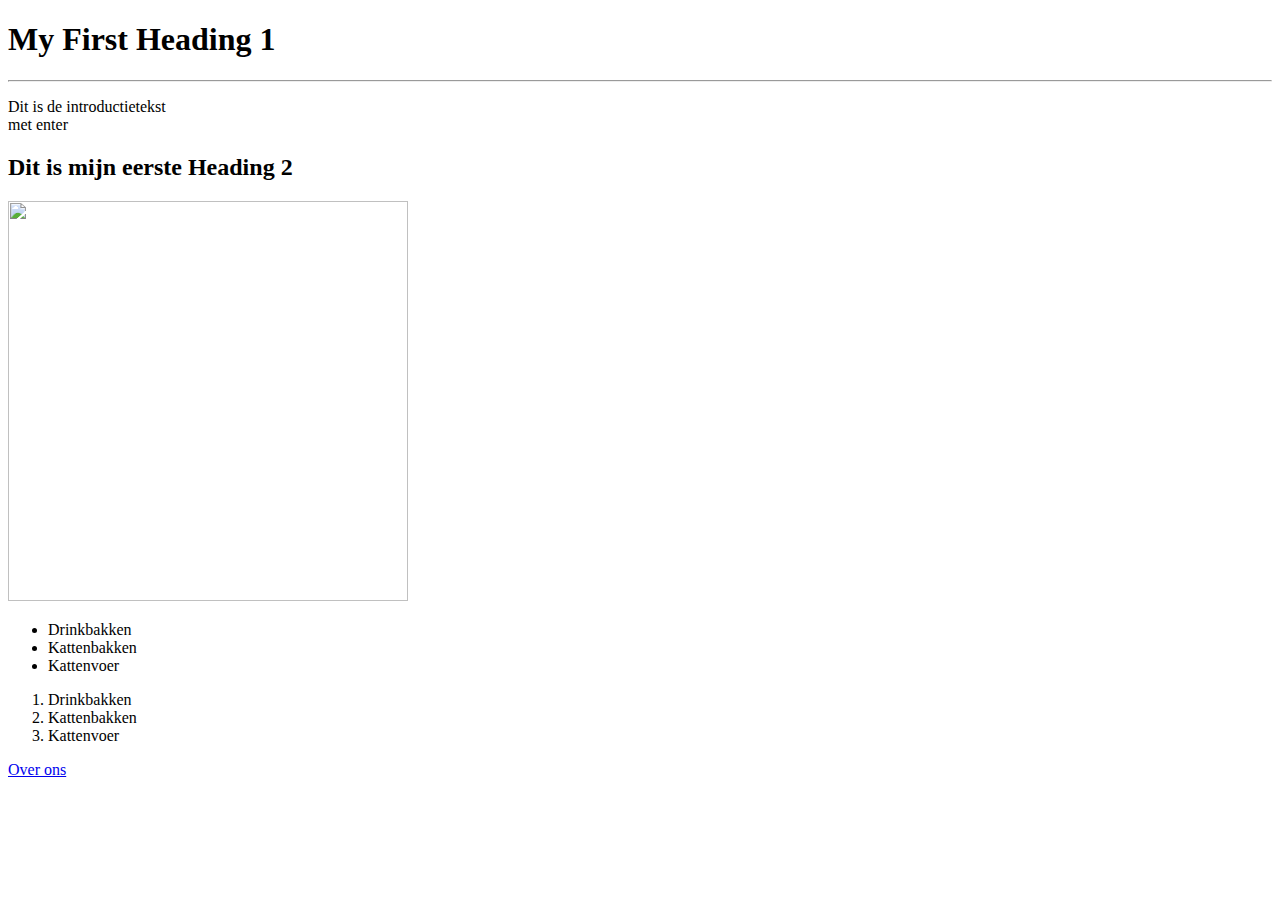
==== index.html @ 009055d4 "Add files via upload" ====
<!DOCTYPE html>
 <html>
        <head>
          <title> Deze titel verschijnt in de tab van je browser </title>
        </head>
        <body>
          <h1> My First Heading 1</h1>
          <hr></hr>
          <p> 
              Dit is de introductietekst<br> met enter
          </P>
          <h2> Dit is mijn eerste Heading 2</h2>
          <img src="scannen.jpg"width="400" height="400">
          <ul>
            <li>Drinkbakken</li>
            <li>Kattenbakken</li>
            <li>Kattenvoer</li>
          </ul>
          <ol>
            <li>Drinkbakken</li>
            <li>Kattenbakken</li>
            <li>Kattenvoer</li>
          </ol>
          <a href="about.html">Over ons</a>
        </body>
 </html>
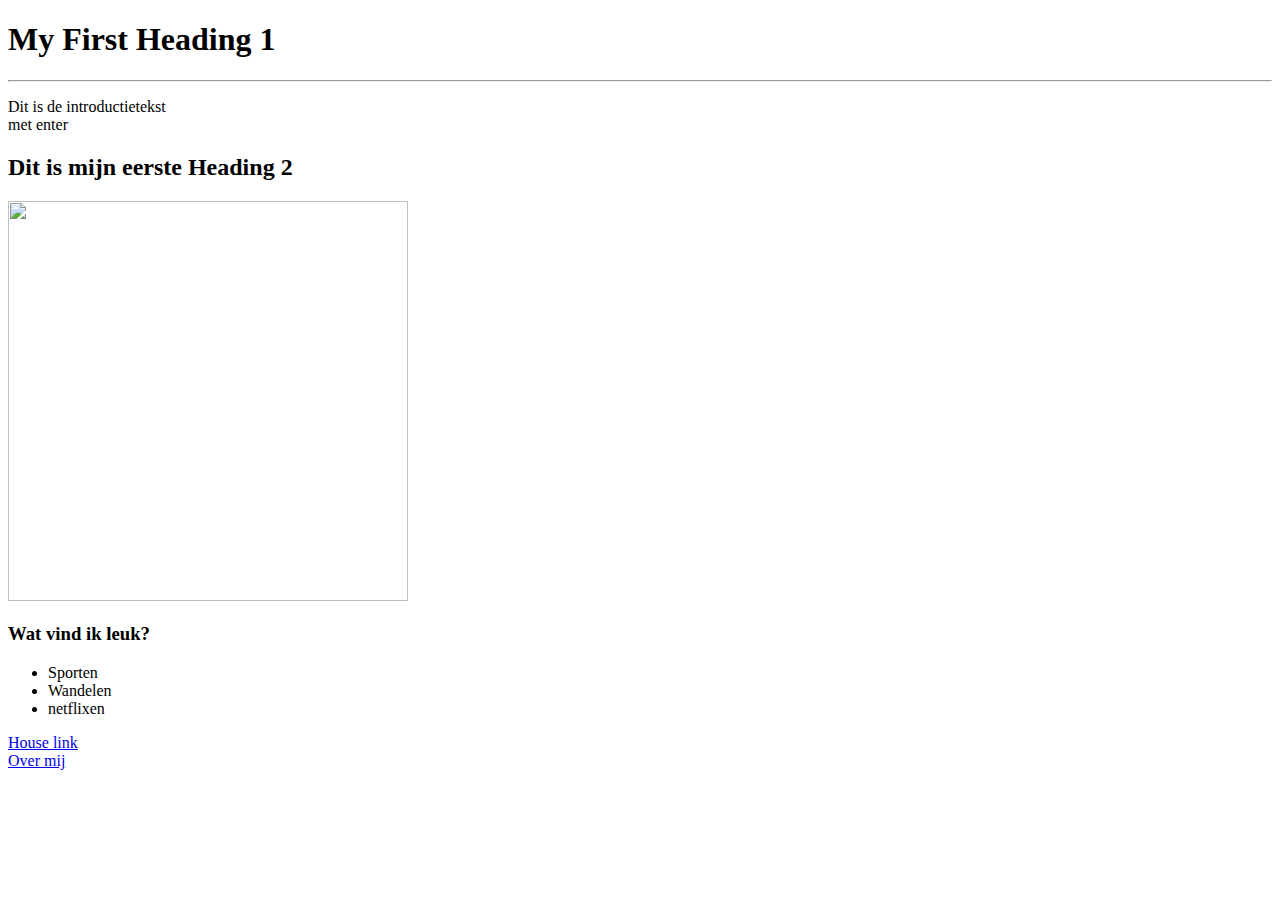
==== commit c28a12f9: "Add files via upload" ====
--- a/index.html
+++ b/index.html
@@ -1,7 +1,12 @@
 <!DOCTYPE html>
  <html>
         <head>
-          <title> Deze titel verschijnt in de tab van je browser </title>
+          <main>
+            <title> Deze titel verschijnt in de tab van je browser </title>
+          </main>
+          <nav>
+            
+          </nav>
         </head>
         <body>
           <h1> My First Heading 1</h1>
@@ -11,16 +16,15 @@
           </P>
           <h2> Dit is mijn eerste Heading 2</h2>
           <img src="scannen.jpg"width="400" height="400">
+          <h3>Wat vind ik leuk?</h3>
           <ul>
-            <li>Drinkbakken</li>
-            <li>Kattenbakken</li>
-            <li>Kattenvoer</li>
+            <li>Sporten</li>
+            <li>Wandelen</li>
+            <li>netflixen</li>
           </ul>
-          <ol>
-            <li>Drinkbakken</li>
-            <li>Kattenbakken</li>
-            <li>Kattenvoer</li>
-          </ol>
-          <a href="about.html">Over ons</a>
+          <a href="house.html">House link</a>
+          <footer>
+            <a href="about.html">Over mij</a>
+          </footer>
         </body>
  </html>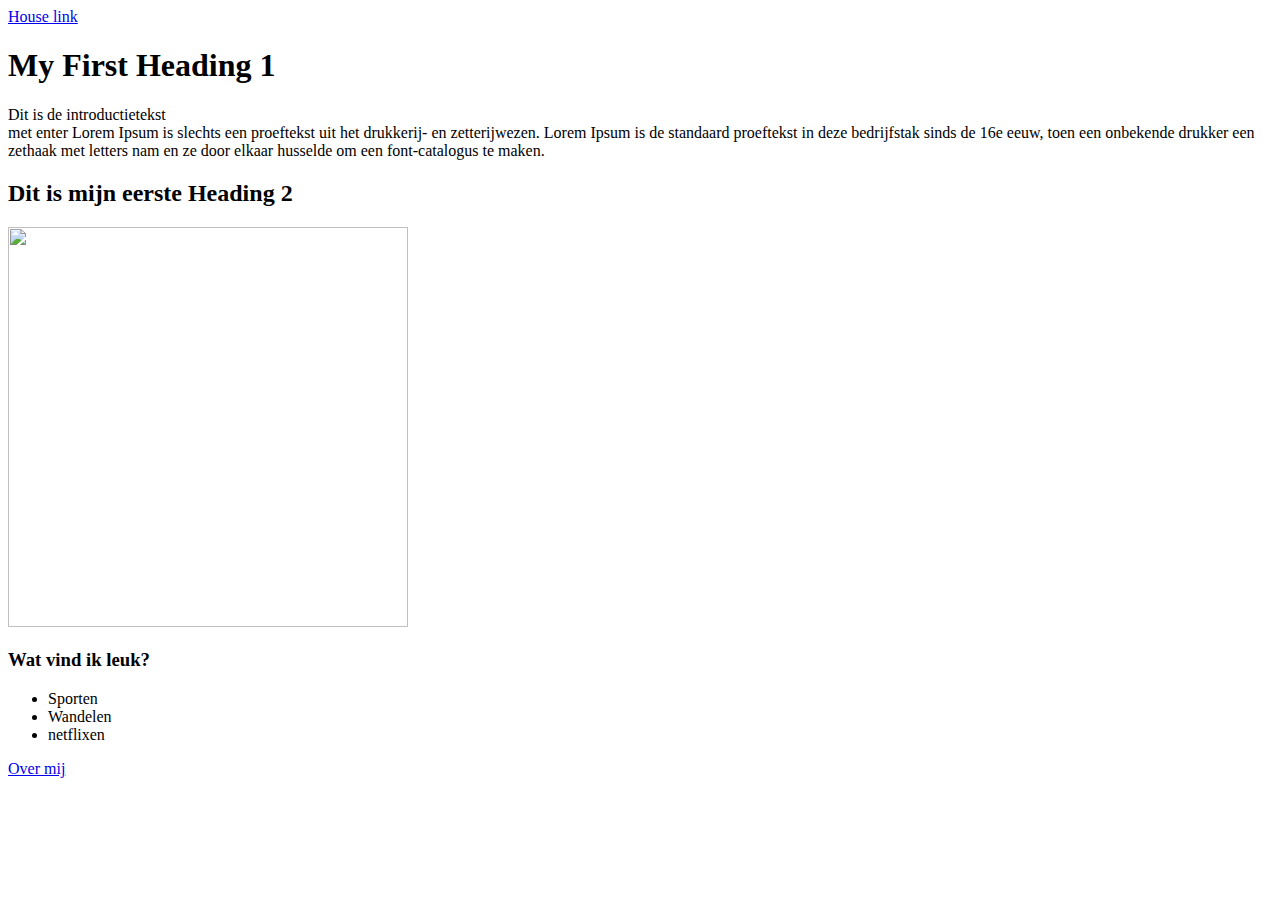
==== commit 4ac7491a: "CSS" ====
--- a/index.html
+++ b/index.html
@@ -1,30 +1,39 @@
 <!DOCTYPE html>
- <html>
-        <head>
-          <main>
-            <title> Deze titel verschijnt in de tab van je browser </title>
-          </main>
-          <nav>
-            
-          </nav>
-        </head>
-        <body>
-          <h1> My First Heading 1</h1>
-          <hr></hr>
-          <p> 
-              Dit is de introductietekst<br> met enter
-          </P>
-          <h2> Dit is mijn eerste Heading 2</h2>
-          <img src="scannen.jpg"width="400" height="400">
-          <h3>Wat vind ik leuk?</h3>
-          <ul>
-            <li>Sporten</li>
-            <li>Wandelen</li>
-            <li>netflixen</li>
-          </ul>
-          <a href="house.html">House link</a>
-          <footer>
-            <a href="about.html">Over mij</a>
-          </footer>
-        </body>
- </html>+<html>
+<link rel="stylesheet" type="text/css" href="styles.css">
+<title>Index.html Leco Winc</title>
+
+<head>
+  <title> Deze titel verschijnt in de tab van je browser </title>
+  <nav>
+    <a href="house.html">House link</a>
+  </nav>
+</head>
+
+<body>
+
+  <main>
+    <h1> My First Heading 1</h1>
+    <p class="black-border">
+      Dit is de introductietekst<br> met enter
+      Lorem Ipsum is slechts een proeftekst uit het drukkerij- en zetterijwezen. Lorem Ipsum is de standaard proeftekst
+      in deze bedrijfstak sinds de 16e eeuw, toen een onbekende drukker een zethaak met letters nam en ze door elkaar
+      husselde om een font-catalogus te maken.
+    </p>
+  </main>
+  <div class="grijze-achtergrond">
+    <h2> Dit is mijn eerste Heading 2</h2>
+    <img src="scannen.jpg" width="400" height="400">
+    <h3>Wat vind ik leuk?</h3>
+    <ul>
+      <li>Sporten</li>
+      <li>Wandelen</li>
+      <li>netflixen</li>
+    </ul>
+  </div>
+  <footer>
+    <a href="about.html">Over mij</a>
+  </footer>
+</body>
+
+</html>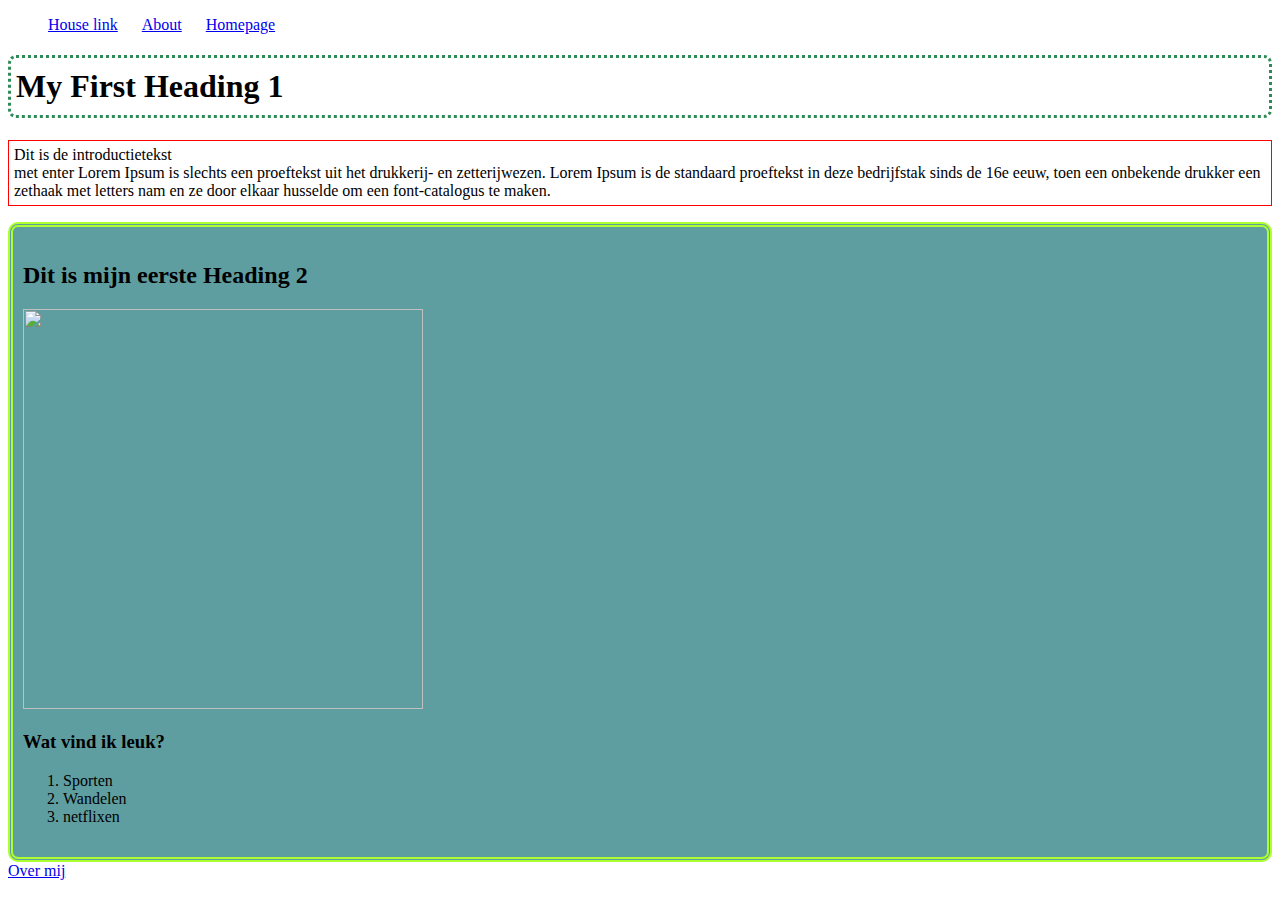
==== commit fd179928: "CSS + Index" ====
--- a/index.html
+++ b/index.html
@@ -1,20 +1,24 @@
 <!DOCTYPE html>
 <html>
 <link rel="stylesheet" type="text/css" href="styles.css">
-<title>Index.html Leco Winc</title>
+
 
 <head>
-  <title> Deze titel verschijnt in de tab van je browser </title>
+  <title>Index.html Leco Winc</title>
   <nav>
-    <a href="house.html">House link</a>
+    <ul class="nav">
+      <li><a href="house.html">House link</a></li>
+      <li><a href="about.html">About</a></li>
+      <li><a href="#">Homepage</a></li>
+    </ul>
   </nav>
 </head>
 
 <body>
 
   <main>
-    <h1> My First Heading 1</h1>
-    <p class="black-border">
+    <h1 class="heading-1"> My First Heading 1</h1>
+    <p class="tekst-1">
       Dit is de introductietekst<br> met enter
       Lorem Ipsum is slechts een proeftekst uit het drukkerij- en zetterijwezen. Lorem Ipsum is de standaard proeftekst
       in deze bedrijfstak sinds de 16e eeuw, toen een onbekende drukker een zethaak met letters nam en ze door elkaar
@@ -25,11 +29,13 @@
     <h2> Dit is mijn eerste Heading 2</h2>
     <img src="scannen.jpg" width="400" height="400">
     <h3>Wat vind ik leuk?</h3>
-    <ul>
-      <li>Sporten</li>
-      <li>Wandelen</li>
-      <li>netflixen</li>
-    </ul>
+    <div class="lijst-2">
+      <ol>
+        <li>Sporten</li>
+        <li>Wandelen</li>
+        <li>netflixen</li>
+      </ol>
+    </div>
   </div>
   <footer>
     <a href="about.html">Over mij</a>
--- a/styles.css
+++ b/styles.css
@@ -0,0 +1,41 @@
+.heading-1 {
+    border: seagreen dotted;
+    padding: 10px 5px;
+    border-radius: 8px;
+}
+
+.tekst-1 {
+    border: 1px solid red;
+    padding: 5px;
+    margin-top: 20px;
+}
+
+.grijze-achtergrond {
+    background-color: cadetblue;
+    padding: 15px 10px;
+    border: 5px greenyellow double;
+    border-radius: 10px;
+}
+
+ul .nav{
+    list-style-type: none;
+    background-color: #f4f4f4;
+    margin: 0;
+    padding: 0;
+  }
+
+.nav li{
+    display: inline;
+    border: 5px black;
+    margin-right: 20px;
+  }
+
+@media (max-width: 1024px){
+   body {
+    background-color: #ffff59
+   }   
+   p {
+    color: darkturquoise;
+   }
+}
+
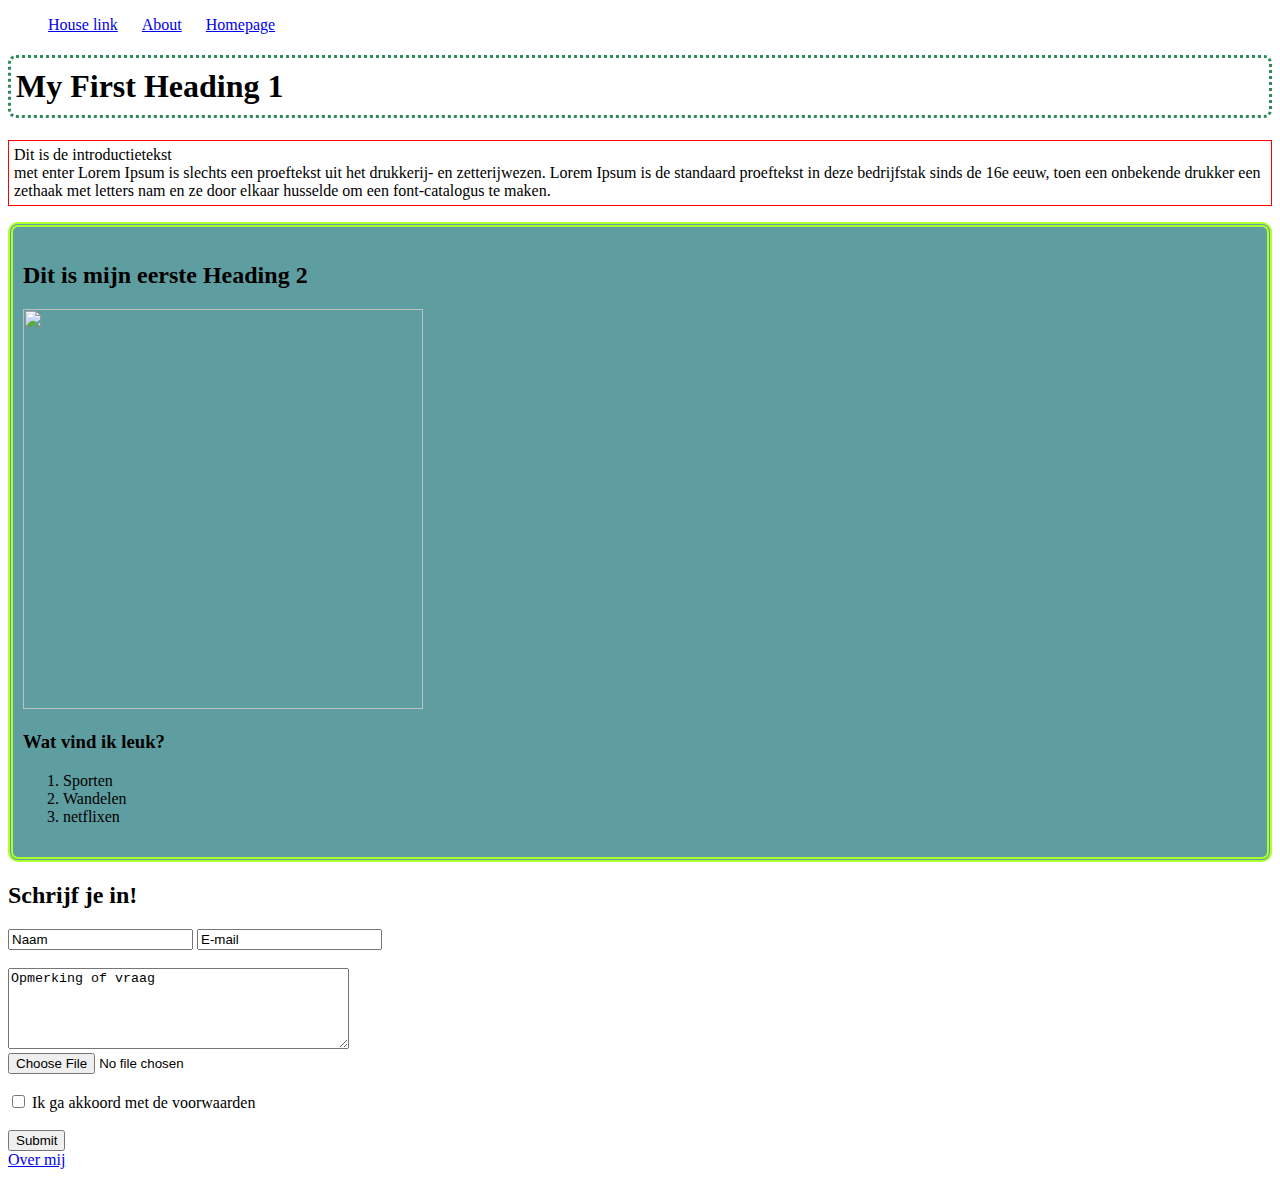
==== commit 006ef7bd: "Index + Form" ====
--- a/index.html
+++ b/index.html
@@ -37,9 +37,26 @@
       </ol>
     </div>
   </div>
-  <footer>
-    <a href="about.html">Over mij</a>
-  </footer>
+  <h2>Schrijf je in!</h2>
+  <form name="contact" method="POST" data-netlify="true">
+    <input type="text" value="Naam">
+    <input type="text" value="E-mail">
+    <br></br>
+    <textarea rows="5" cols="40">
+Opmerking of vraag
+  </textarea>
+    </br>
+    <input type="file">
+    </br></br>
+    <input type="checkbox"> Ik ga akkoord met de voorwaarden</input>
+    </br></br>
+    <input type="submit">
+  </form>
+</body>
+
+<footer>
+  <a href="about.html">Over mij</a>
+</footer>
 </body>
 
 </html>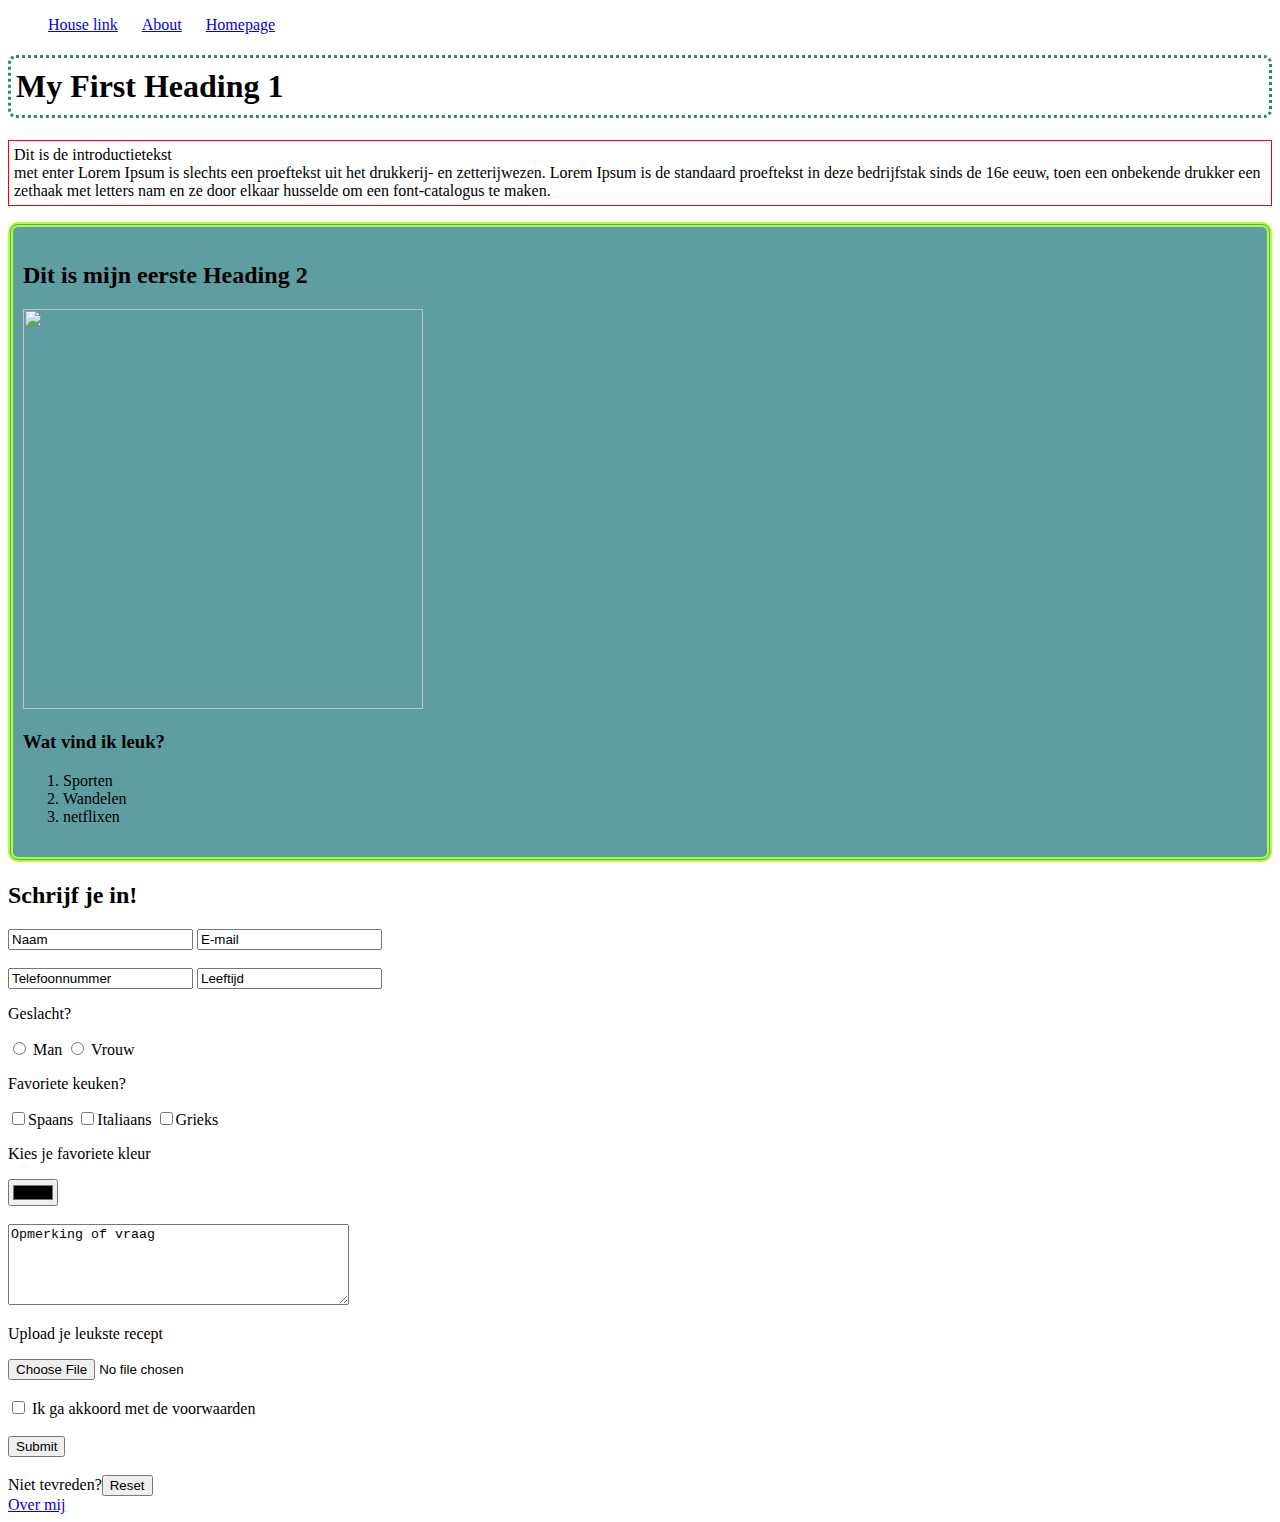
==== commit 2e047fa6: "Add files via upload" ====
--- a/index.html
+++ b/index.html
@@ -42,15 +42,29 @@
     <input type="text" value="Naam">
     <input type="text" value="E-mail">
     <br></br>
+    <input type="tel" value="Telefoonnummer">
+    <input type="text" value="Leeftijd">
+    <p>Geslacht?</p>
+    <input type="radio"> Man
+    <input type="radio"> Vrouw
+    <p>Favoriete keuken?</p>
+    <input type="checkbox">Spaans
+    <input type="checkbox">Italiaans
+    <input type="checkbox">Grieks
+    <p>Kies je favoriete kleur</p>
+    <input type="color">
+    <br></br>
     <textarea rows="5" cols="40">
 Opmerking of vraag
   </textarea>
     </br>
+    <p>Upload je leukste recept</p>
     <input type="file">
     </br></br>
     <input type="checkbox"> Ik ga akkoord met de voorwaarden</input>
     </br></br>
     <input type="submit">
+    </br></br>Niet tevreden?<input type="reset">
   </form>
 </body>
 
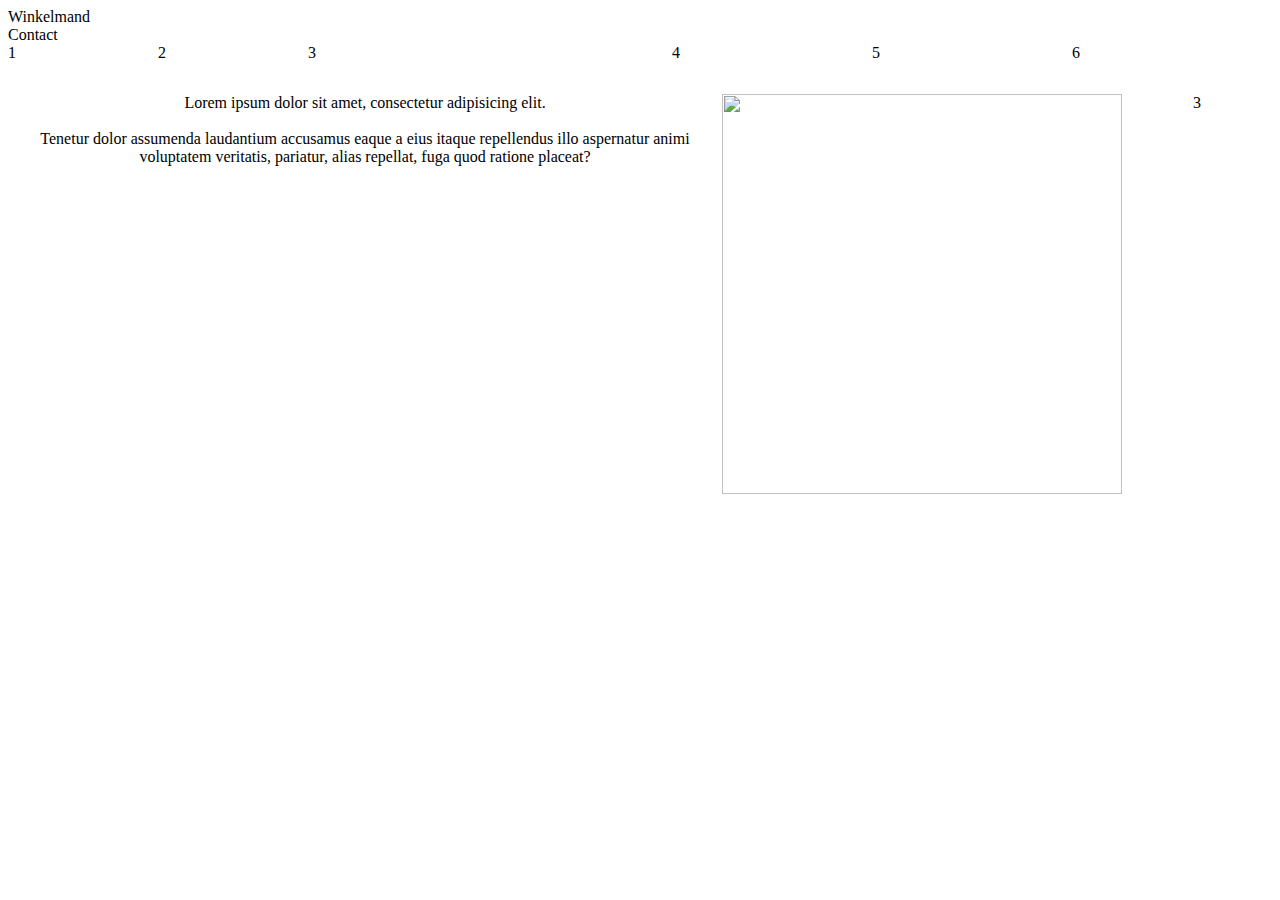
==== commit 7ff5c1dc: "Index - Course 9" ====
--- a/index.html
+++ b/index.html
@@ -1,76 +1,47 @@
-<!DOCTYPE html>
 <html>
-<link rel="stylesheet" type="text/css" href="styles.css">
-
 
 <head>
-  <title>Index.html Leco Winc</title>
-  <nav>
-    <ul class="nav">
-      <li><a href="house.html">House link</a></li>
-      <li><a href="about.html">About</a></li>
-      <li><a href="#">Homepage</a></li>
-    </ul>
-  </nav>
+    <link rel="stylesheet" href="basic.css">
+    <style>
+        .container {
+            display: grid;
+            grid-template-columns: 150px 150px auto 200px 200px 200px;
+            grid-template-rows: 50px;
+            grid-gap: 50px black;
+        }
+
+        .head1 {
+            display: grid;
+            grid-template-columns: auto 400px 150px;
+            grid-template-rows: auto;
+            grid-gap: 50px black;
+            text-align: center;
+        }
+    </style>
 </head>
 
 <body>
-
-  <main>
-    <h1 class="heading-1"> My First Heading 1</h1>
-    <p class="tekst-1">
-      Dit is de introductietekst<br> met enter
-      Lorem Ipsum is slechts een proeftekst uit het drukkerij- en zetterijwezen. Lorem Ipsum is de standaard proeftekst
-      in deze bedrijfstak sinds de 16e eeuw, toen een onbekende drukker een zethaak met letters nam en ze door elkaar
-      husselde om een font-catalogus te maken.
-    </p>
-  </main>
-  <div class="grijze-achtergrond">
-    <h2> Dit is mijn eerste Heading 2</h2>
-    <img src="scannen.jpg" width="400" height="400">
-    <h3>Wat vind ik leuk?</h3>
-    <div class="lijst-2">
-      <ol>
-        <li>Sporten</li>
-        <li>Wandelen</li>
-        <li>netflixen</li>
-      </ol>
+    <div class="submenu">
+        <div> </div>
+        <div>Winkelmand</div>
+        <div>Contact</div>
     </div>
-  </div>
-  <h2>Schrijf je in!</h2>
-  <form name="contact" method="POST" data-netlify="true">
-    <input type="text" value="Naam">
-    <input type="text" value="E-mail">
-    <br></br>
-    <input type="tel" value="Telefoonnummer">
-    <input type="text" value="Leeftijd">
-    <p>Geslacht?</p>
-    <input type="radio"> Man
-    <input type="radio"> Vrouw
-    <p>Favoriete keuken?</p>
-    <input type="checkbox">Spaans
-    <input type="checkbox">Italiaans
-    <input type="checkbox">Grieks
-    <p>Kies je favoriete kleur</p>
-    <input type="color">
-    <br></br>
-    <textarea rows="5" cols="40">
-Opmerking of vraag
-  </textarea>
-    </br>
-    <p>Upload je leukste recept</p>
-    <input type="file">
-    </br></br>
-    <input type="checkbox"> Ik ga akkoord met de voorwaarden</input>
-    </br></br>
-    <input type="submit">
-    </br></br>Niet tevreden?<input type="reset">
-  </form>
-</body>
-
-<footer>
-  <a href="about.html">Over mij</a>
-</footer>
+    <div class="container">
+        <div>1</div>
+        <div>2</div>
+        <div>3</div>
+        <div>4</div>
+        <div>5</div>
+        <div>6</div>
+    </div>
+    <div class="Head1">
+        <div>Lorem ipsum dolor sit amet, consectetur adipisicing elit.<br></br>
+            Tenetur dolor assumenda laudantium accusamus eaque a eius itaque repellendus illo aspernatur animi
+            voluptatem veritatis, pariatur, alias repellat, fuga quod ratione placeat?<br></br>
+        </div>
+        <div><img src="scannen.jpg" width="400" height="400"></div>
+        <div>3</div>
+    </div>
 </body>
 
 </html>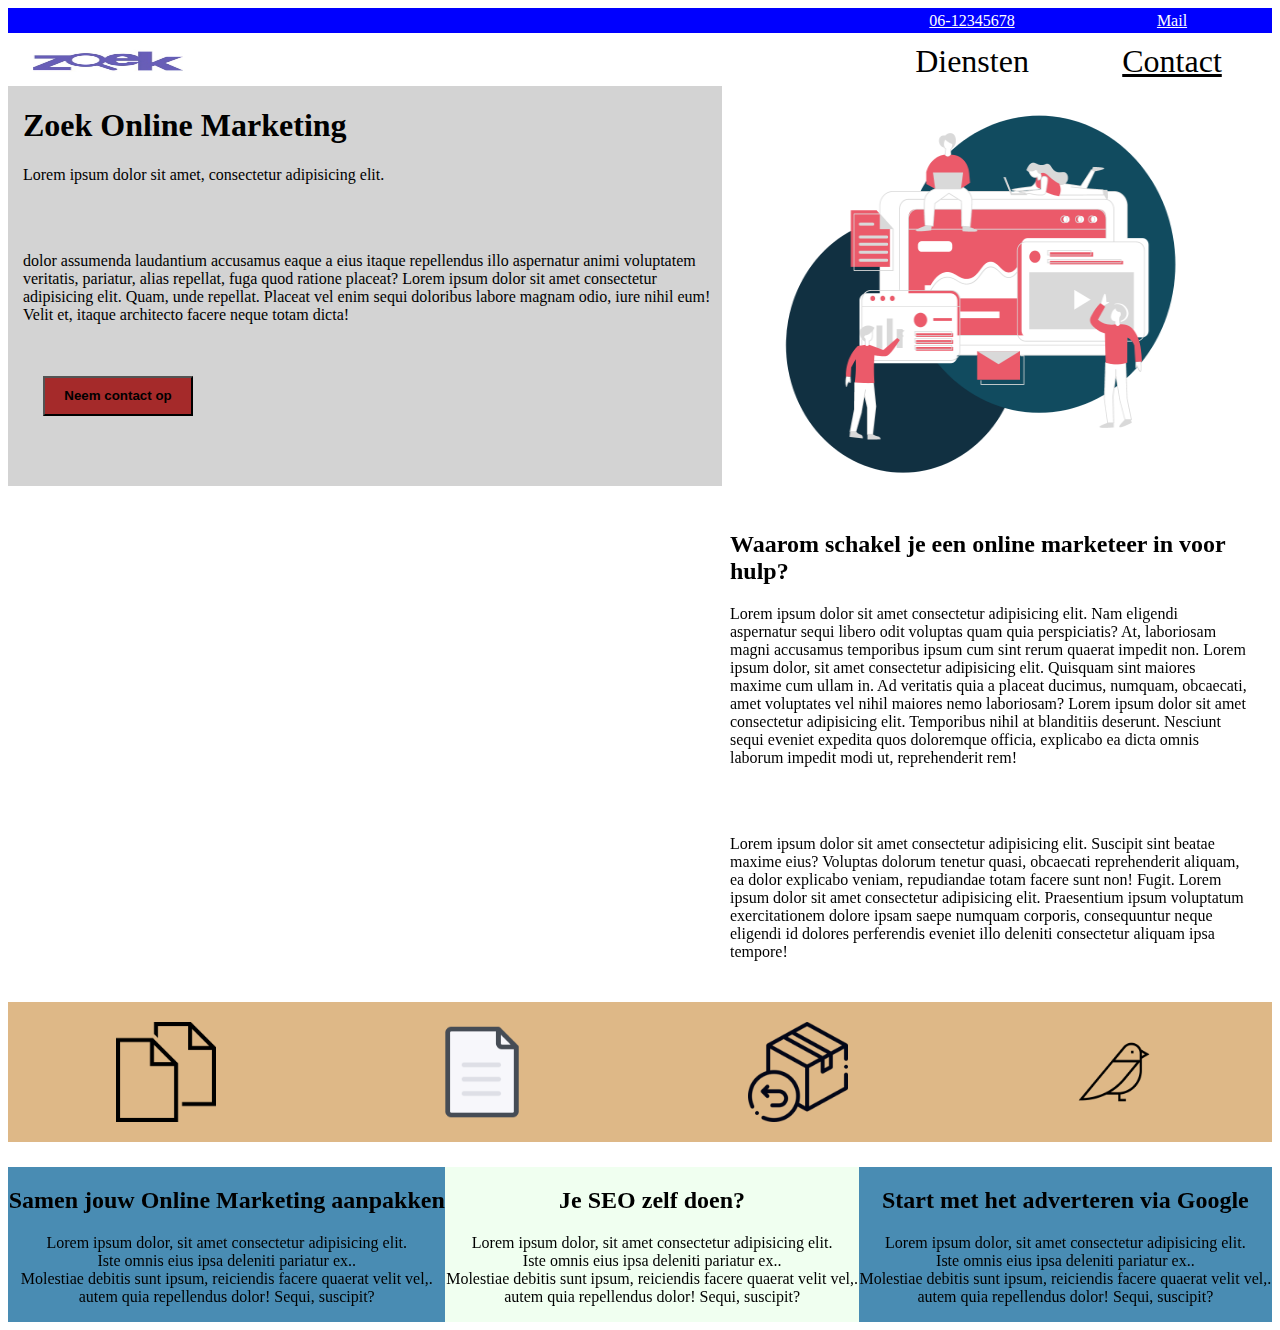
==== commit 475ab2ec: "Add files via upload" ====
--- a/index.html
+++ b/index.html
@@ -5,7 +5,7 @@
     <style>
         .container {
             display: grid;
-            grid-template-columns: 150px 150px auto 200px 200px 200px;
+            grid-template-columns: 200px 150px auto 200px 200px 200px;
             grid-template-rows: 50px;
             grid-gap: 50px black;
         }
@@ -15,7 +15,7 @@
             grid-template-columns: auto 400px 150px;
             grid-template-rows: auto;
             grid-gap: 50px black;
-            text-align: center;
+            text-align: left;
         }
     </style>
 </head>
@@ -23,24 +23,103 @@
 <body>
     <div class="submenu">
         <div> </div>
-        <div>Winkelmand</div>
-        <div>Contact</div>
+        <div>
+            <a href="tel:06-12345678" class="white">06-12345678</a>
+        </div>
+        <div><a href="mailto:info@zoekonlinemarketing.nl" class="white" class="mail">Mail</a></div>
     </div>
     <div class="container">
-        <div>1</div>
-        <div>2</div>
-        <div>3</div>
-        <div>4</div>
-        <div>5</div>
-        <div>6</div>
+        <div><a href="index.html"><img src="zoek.png" href="index.html" alt="zoek" width="150px" height="50px"></a>
+        </div>
+        <div></div>
+        <div></div>
+        <div></div>
+        <div>Diensten</div>
+        <div><a href="contact.html" class="Black">Contact</a></div>
     </div>
     <div class="Head1">
-        <div>Lorem ipsum dolor sit amet, consectetur adipisicing elit.<br></br>
-            Tenetur dolor assumenda laudantium accusamus eaque a eius itaque repellendus illo aspernatur animi
-            voluptatem veritatis, pariatur, alias repellat, fuga quod ratione placeat?<br></br>
+        <div class="pxlinks">
+            <h1>Zoek Online Marketing</h1>
+            <p>
+                Lorem ipsum dolor sit amet, consectetur adipisicing elit.
+            </p><br></br>
+            <p> dolor assumenda laudantium accusamus eaque a eius itaque repellendus illo aspernatur animi
+                voluptatem veritatis, pariatur, alias repellat, fuga quod ratione placeat?
+                Lorem ipsum dolor sit amet consectetur adipisicing elit. Quam, unde repellat. Placeat vel enim sequi
+                doloribus labore magnam odio, iure nihil eum! Velit et, itaque architecto facere neque totam dicta!</p>
+            <br></br>
+            <a href="contact.html">
+                <button class="button1"><b>Neem contact op</b></button>
+            </a>
         </div>
-        <div><img src="scannen.jpg" width="400" height="400"></div>
-        <div>3</div>
+        <div><img src="Scannen.png" width="550" height="400"></div>
+    </div>
+    <div class="section2">
+        <div> <iframe width="672" height="378" src="https://www.youtube.com/embed/OJ_1BZ7ZrbA"
+                title="YouTube video player" frameborder="0"
+                allow="accelerometer; autoplay; clipboard-write; encrypted-media; gyroscope; picture-in-picture"
+                allowfullscreen></iframe> </div>
+        <div class="i3">
+            <h2>Waarom schakel je een online marketeer in voor hulp? </h2>
+            <p> Lorem ipsum dolor sit amet consectetur adipisicing elit. Nam eligendi aspernatur sequi
+                libero odit
+                voluptas quam quia perspiciatis? At, laboriosam magni accusamus temporibus ipsum cum sint rerum quaerat
+                impedit non. Lorem ipsum dolor, sit amet consectetur adipisicing elit. Quisquam sint maiores maxime cum
+                ullam in. Ad veritatis quia a placeat ducimus, numquam, obcaecati, amet voluptates vel nihil maiores
+                nemo laboriosam? Lorem ipsum dolor sit amet consectetur adipisicing elit. Temporibus nihil at blanditiis
+                deserunt. Nesciunt sequi eveniet expedita quos doloremque officia, explicabo ea dicta omnis laborum
+                impedit modi ut, reprehenderit rem!</p><br></br>
+            <p> Lorem ipsum dolor sit amet consectetur adipisicing elit. Suscipit sint beatae maxime eius? Voluptas
+                dolorum tenetur quasi, obcaecati reprehenderit aliquam, ea dolor explicabo veniam, repudiandae totam
+                facere sunt non! Fugit. Lorem ipsum dolor sit amet consectetur adipisicing elit. Praesentium ipsum
+                voluptatum exercitationem dolore ipsam saepe numquam corporis, consequuntur neque eligendi id dolores
+                perferendis eveniet illo deleniti consectetur aliquam ipsa tempore! </p>
+        </div>
+    </div>
+    <div class="balk">
+        <div class="foto">
+            <img src="copy.png" width="100" height="100">
+        </div>
+        <div class="foto">
+            <img src="image-asset.png" width="100" height="100">
+        </div>
+        <div class="foto">
+            <img src="returns-icon-flatelements.png" width="100" height="100">
+        </div>
+        <div class="foto">
+            <img src="bird-299-1131175-1.png" width="100" height="100">
+        </div>
+    </div>
+
+    <div class="blok4">
+        <div class="groen">
+            <h2>Samen jouw Online Marketing aanpakken</h2>
+            <p>
+                Lorem ipsum dolor, sit amet consectetur adipisicing elit.</br>
+                Iste omnis eius ipsa deleniti pariatur ex..</br>
+                Molestiae debitis sunt ipsum, reiciendis facere quaerat velit vel,.</br>
+                autem quia repellendus dolor! Sequi, suscipit?
+            </p>
+        </div>
+        <div class="blauw">
+            <h2>Je SEO zelf doen?</h2>
+            <p>
+                Lorem ipsum dolor, sit amet consectetur adipisicing elit.</br>
+                Iste omnis eius ipsa deleniti pariatur ex..</br>
+                Molestiae debitis sunt ipsum, reiciendis facere quaerat velit vel,.</br>
+                autem quia repellendus dolor! Sequi, suscipit?
+            </p>
+        </div>
+        <div class="groen">
+            <h2>Start met het adverteren via Google</h2>
+            <p>
+                Lorem ipsum dolor, sit amet consectetur adipisicing elit.</br>
+                Iste omnis eius ipsa deleniti pariatur ex..</br>
+                Molestiae debitis sunt ipsum, reiciendis facere quaerat velit vel,.</br>
+                autem quia repellendus dolor! Sequi, suscipit?
+            </p>
+        </div>
+    </div>
     </div>
 </body>
 
--- a/basic.css
+++ b/basic.css
@@ -0,0 +1,99 @@
+.container > div {
+    display: flex;
+    justify-content: center;
+    align-items: center;
+    font-size: 2em;
+}
+
+.submenu {
+    display: grid;
+    background-color: blue;
+    color: white;
+    text-align: center;
+    align-items: center;
+    align-content: center;
+    grid-template-columns: auto 200px 200px;
+    grid-template-rows: 25px;
+    margin-bottom: 3px;
+}
+
+.section2 {
+  display: grid;
+  grid-template-columns: auto auto;
+  grid-template-rows: auto;
+  grid-gap: 50px black;
+  text-align: left;
+  margin: 25px;
+}
+
+.head1 > div:nth-child(3n) {
+  background-color: lightgrey;
+  width: auto;
+}
+
+.head1 > div:nth-child(1) {
+  background-color:lightgrey;
+}
+
+.pxlinks {
+  padding-left: 15px;
+}
+
+.button1 {
+  background-color: brown;
+  width: 150px;
+  height: 40px;
+}
+
+.white {
+  color: white;
+}
+
+.black {
+  color: black;
+}
+
+.mail {
+  margin-right: 15px;
+  padding-right: 15px;
+}
+
+.button1 {
+  margin-left: 20px;
+}
+
+.i3 {
+  margin-left: 25px;
+}
+
+.balk {
+  display: grid;
+  text-align: center;
+  align-content: center;
+  grid-template-columns: auto auto auto auto;
+  grid-template-rows: 140px;
+  background-color: burlywood;
+  margin-top: 25px;
+}
+
+.foto {
+  align-items: center;
+  justify-content: center;
+  margin: 20px;
+}
+
+.blok4 {
+  display: grid;
+  align-content: center;
+  text-align: center;
+  margin-top: 25px;
+  grid-template-columns: auto auto auto;
+}
+
+.groen {
+  background-color: rgb(73, 140, 179);
+}
+
+.blauw {
+  background-color: honeydew;
+}